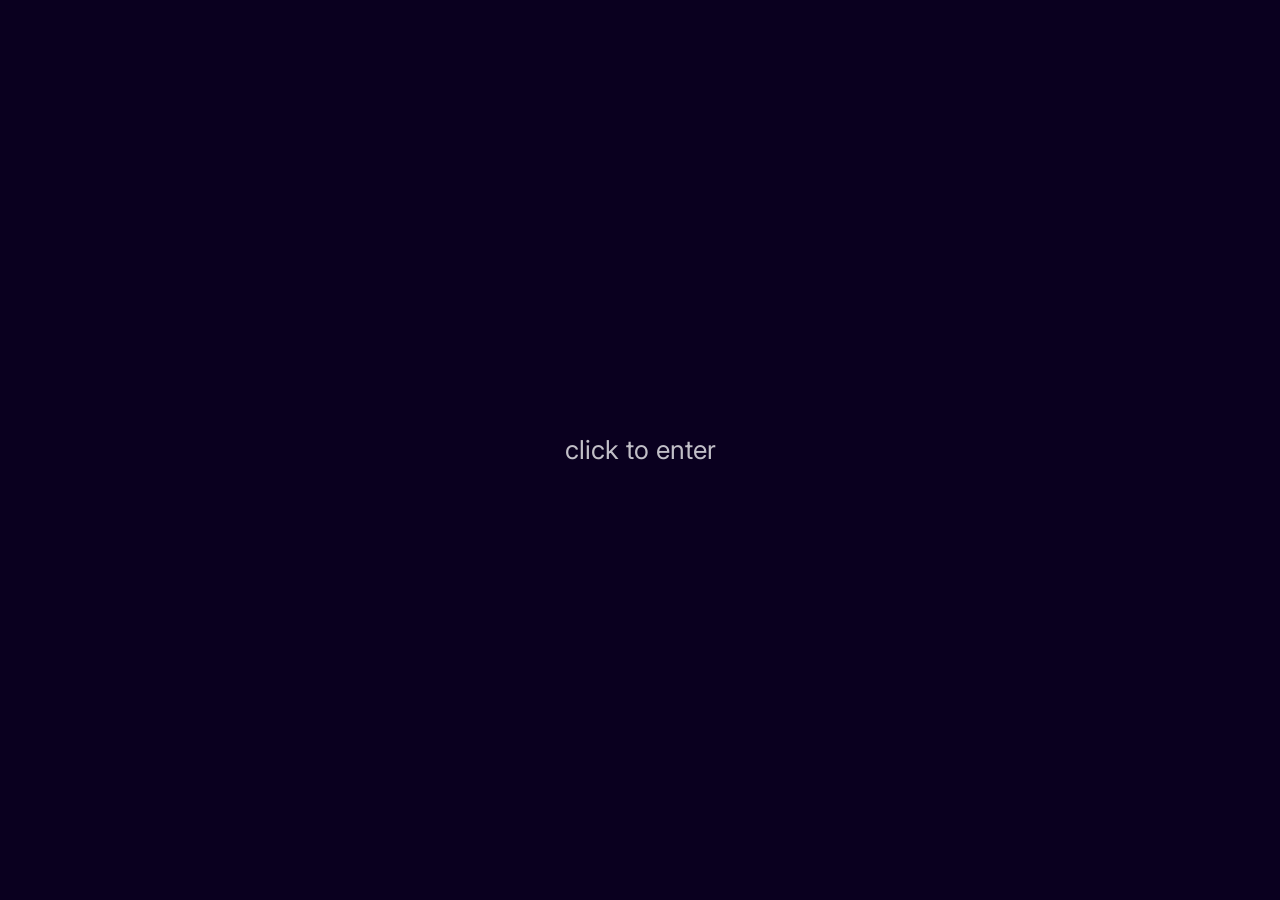
==== index.html @ b79eb03c "Update index.html" ====
<!DOCTYPE html>
<html lang="pt-BR">
<head>
  <meta charset="UTF-8">
  <meta name="viewport" content="width=device-width, initial-scale=1.0">
  <title>orionn</title>
  <link rel="stylesheet" href="style.css">
  <link rel="icon" href="pfp.webp" type="image/webp">
  <link href="https://fonts.googleapis.com/css2?family=Inter:wght@300;400;600&display=swap" rel="stylesheet">
  
  <meta property="og:title" content="orionn">
  <meta property="og:description" content="just a teenager living, i want no trouble.">
  <meta property="og:type" content="website">
  <meta name="theme-color" content="#0a0a0a">
</head>
<body>
  <div id="overlay" onclick="enterSite()">
    <h1>click to enter</h1>
  </div>

  <div class="bg"></div>

  <div class="card">
    <img src="pfp.webp" class="pfp">
    <h1>hiii, i'm orionn</h1>
    <p>
      i like to play and listen to music (i really love music tbh).<br><br>
      my favorite music is: (dream) - salvia path<br>
      my favorite games are omori, sally face, minecraft and roblox.<br><br>
      obs: im not into the fandom of any of those (omori is an exception)<br>
      just a random guy messing with tech and learning stuff as i go.
    </p>
  </div>

  <div id="secretMsg">i love mehri!!</div>

  <audio id="music" loop>
    <source src="music.mp3" type="audio/mpeg">
  </audio>

  <script>
    function enterSite() {
      const overlay = document.getElementById("overlay");
      overlay.style.opacity = "0";
      setTimeout(() => overlay.style.display = "none", 500);
      document.getElementById("music").play();
    }

    let secret = "";
    const code = "mehri";
    document.addEventListener("keydown", (e) => {
      secret += e.key.toLowerCase();
      if (!code.startsWith(secret)) secret = "";
      if (secret === code) {
        const msg = document.getElementById("secretMsg");
        msg.style.display = "block";
        setTimeout(() => {
          msg.style.opacity = "1";
          msg.style.transform = "translate(-50%, -50%) scale(1)";
        }, 10);
        setTimeout(() => msg.style.opacity = "0", 2000);
        setTimeout(() => msg.style.display = "none", 2500);
        secret = "";
      }
    });
  </script>
</body>
</html>
---- style.css ----
* {
  margin: 0;
  padding: 0;
  box-sizing: border-box;
}

body {
  font-family: 'Inter', sans-serif;
  color: white;
  min-height: 100vh;
  display: flex;
  justify-content: center;
  align-items: center;
  overflow: hidden;
  background: #0a001f;
}

.bg {
  position: fixed;
  inset: 0;
  z-index: -2;
  background: 
    radial-gradient(circle at 20% 30%, rgba(120, 50, 255, 0.25) 0%, transparent 50%),
    radial-gradient(circle at 80% 70%, rgba(0, 200, 255, 0.20) 0%, transparent 50%),
    radial-gradient(circle at 40% 80%, rgba(255, 50, 150, 0.15) 0%, transparent 50%);
  animation: nebula 35s ease infinite;
}

.bg::before {
  content: "";
  position: absolute;
  inset: 0;
  background-image: 
    radial-gradient(white 1px, transparent 1px),
    radial-gradient(white 1px, transparent 1px);
  background-position: 0 0, 25px 25px;
  background-size: 50px 50px;
  opacity: 0.15;
  animation: stars 80s linear infinite;
}

.bg::after {
  content: "";
  position: absolute;
  inset: 0;
  background: linear-gradient(transparent, rgba(10, 0, 31, 0.6));
  backdrop-filter: blur(8px);
  -webkit-backdrop-filter: blur(8px);
}

@keyframes nebula {
  0%   { transform: translate(0, 0) rotate(0deg); }
  50%  { transform: translate(30px, 40px) rotate(1deg); }
  100% { transform: translate(0, 0) rotate(0deg); }
}

@keyframes stars {
  from { background-position: 0 0, 25px 25px; }
  to   { background-position: -100px -100px, -75px -75px; }
}

.card {
  background: rgba(20, 15, 40, 0.65);
  padding: 25px;
  border-radius: 20px;
  width: 90%;
  max-width: 340px;
  text-align: center;
  backdrop-filter: blur(16px);
  -webkit-backdrop-filter: blur(16px);
  box-shadow: 0 0 50px rgba(100, 50, 255, 0.3);
  animation: fade 1s ease;
  border: 1px solid rgba(150, 100, 255, 0.2);
}

.pfp {
  width: 90px;
  height: 90px;
  border-radius: 50%;
  object-fit: cover;
  margin-bottom: 15px;
  border: 3px solid rgba(180, 120, 255, 0.6);
  transition: 0.4s;
}

.pfp:hover {
  transform: scale(1.08) rotate(5deg);
}

h1 {
  margin: 10px 0 12px;
  font-weight: 600;
  font-size: clamp(20px, 5vw, 26px);
}

p {
  font-size: clamp(13px, 3.5vw, 14.5px);
  line-height: 1.65;
  opacity: 0.92;
}

@keyframes fade {
  from { opacity: 0; transform: translateY(20px); }
  to   { opacity: 1; transform: translateY(0); }
}

#overlay {
  position: fixed;
  width: 100%;
  height: 100%;
  background: #0a001f;
  display: flex;
  justify-content: center;
  align-items: center;
  z-index: 10;
  cursor: pointer;
  transition: 0.5s;
}

#overlay h1 {
  opacity: 0.75;
  font-weight: 400;
  transition: 0.3s;
}

#overlay:hover h1 {
  opacity: 1;
  transform: scale(1.08);
}

#secretMsg {
  position: fixed;
  top: 50%;
  left: 50%;
  transform: translate(-50%, -50%) scale(0.7);
  background: rgba(0,0,0,0.9);
  padding: 20px 35px;
  border-radius: 12px;
  font-size: 19px;
  display: none;
  opacity: 0;
  transition: all 0.4s;
  border: 1px solid #b080ff;
  box-shadow: 0 0 30px rgba(180, 120, 255, 0.5);
}

@media (max-width: 480px) {
  .card {
    padding: 22px 18px;
  }
}
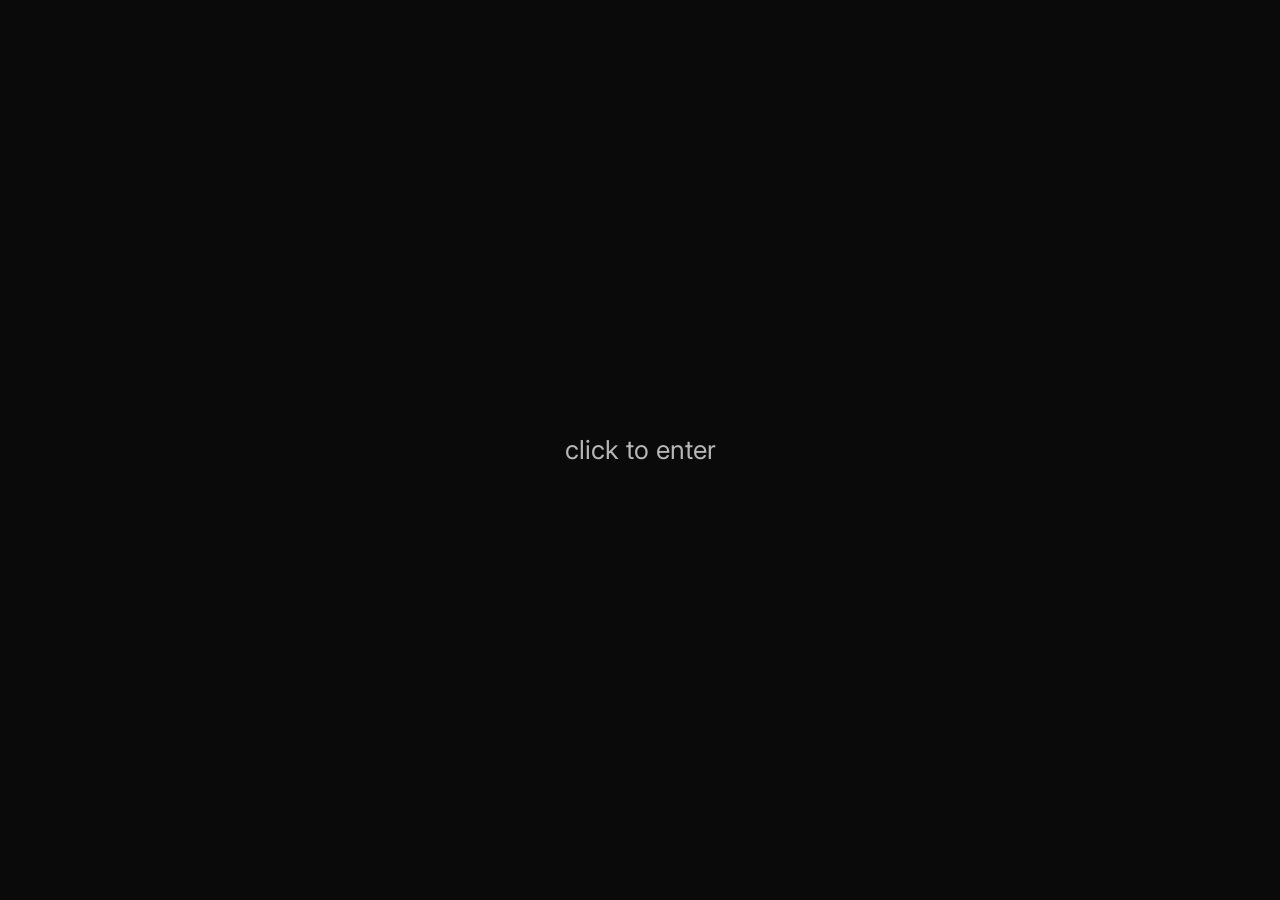
==== commit cb7125de: "Update index.html" ====
--- a/index.html
+++ b/index.html
@@ -25,9 +25,9 @@
     <h1>hiii, i'm orionn</h1>
     <p>
       i like to play and listen to music (i really love music tbh).<br><br>
-      my favorite music is: (dream) - salvia path<br>
+      my favorite music is: (dream) - salvia path<br><br>
       my favorite games are omori, sally face, minecraft and roblox.<br><br>
-      obs: im not into the fandom of any of those (omori is an exception)<br>
+      obs: im not into the fandom of any of those (omori is an exception)<br><br>
       just a random guy messing with tech and learning stuff as i go.
     </p>
   </div>
--- a/style.css
+++ b/style.css
@@ -12,65 +12,83 @@
   justify-content: center;
   align-items: center;
   overflow: hidden;
-  background: #0a001f;
+  background: #0a0a0a;
 }
 
 .bg {
   position: fixed;
   inset: 0;
   z-index: -2;
-  background: 
-    radial-gradient(circle at 20% 30%, rgba(120, 50, 255, 0.25) 0%, transparent 50%),
-    radial-gradient(circle at 80% 70%, rgba(0, 200, 255, 0.20) 0%, transparent 50%),
-    radial-gradient(circle at 40% 80%, rgba(255, 50, 150, 0.15) 0%, transparent 50%);
-  animation: nebula 35s ease infinite;
+  background: #0a0a0a;
+  overflow: hidden;
+}
+
+.bg::before,
+.bg::after {
+  content: "";
+  position: absolute;
+  width: 200%;
+  height: 200%;
+  background: repeating-linear-gradient(
+    45deg,
+    transparent,
+    transparent 40px,
+    rgba(255,255,255,0.03) 40px,
+    rgba(255,255,255,0.03) 80px
+  );
 }
 
 .bg::before {
+  top: -50%;
+  animation: wave1 25s linear infinite;
+  opacity: 0.6;
+}
+
+.bg::after {
+  top: -30%;
+  animation: wave2 18s linear infinite reverse;
+  opacity: 0.4;
+}
+
+.bg::after::after {
   content: "";
   position: absolute;
   inset: 0;
-  background-image: 
-    radial-gradient(white 1px, transparent 1px),
-    radial-gradient(white 1px, transparent 1px);
-  background-position: 0 0, 25px 25px;
-  background-size: 50px 50px;
-  opacity: 0.15;
-  animation: stars 80s linear infinite;
+  background: linear-gradient(
+    to bottom,
+    transparent 40%,
+    rgba(255,255,255,0.06) 60%,
+    transparent 80%
+  );
+  animation: wave3 32s linear infinite;
 }
 
-.bg::after {
-  content: "";
-  position: absolute;
-  inset: 0;
-  background: linear-gradient(transparent, rgba(10, 0, 31, 0.6));
-  backdrop-filter: blur(8px);
-  -webkit-backdrop-filter: blur(8px);
+@keyframes wave1 {
+  0%   { transform: translateX(0) translateY(0) rotate(0deg); }
+  100% { transform: translateX(-50%) translateY(30px) rotate(3deg); }
 }
 
-@keyframes nebula {
-  0%   { transform: translate(0, 0) rotate(0deg); }
-  50%  { transform: translate(30px, 40px) rotate(1deg); }
-  100% { transform: translate(0, 0) rotate(0deg); }
+@keyframes wave2 {
+  0%   { transform: translateX(0) translateY(0) rotate(0deg); }
+  100% { transform: translateX(-40%) translateY(50px) rotate(-2deg); }
 }
 
-@keyframes stars {
-  from { background-position: 0 0, 25px 25px; }
-  to   { background-position: -100px -100px, -75px -75px; }
+@keyframes wave3 {
+  0%   { transform: translateY(0); }
+  100% { transform: translateY(-80px); }
 }
 
 .card {
-  background: rgba(20, 15, 40, 0.65);
+  background: rgba(20, 20, 20, 0.75);
   padding: 25px;
   border-radius: 20px;
   width: 90%;
   max-width: 340px;
   text-align: center;
-  backdrop-filter: blur(16px);
-  -webkit-backdrop-filter: blur(16px);
-  box-shadow: 0 0 50px rgba(100, 50, 255, 0.3);
+  backdrop-filter: blur(12px);
+  box-shadow: 0 0 40px rgba(0, 0, 0, 0.7);
   animation: fade 1s ease;
-  border: 1px solid rgba(150, 100, 255, 0.2);
+  border: 1px solid rgba(255,255,255,0.08);
 }
 
 .pfp {
@@ -79,12 +97,13 @@
   border-radius: 50%;
   object-fit: cover;
   margin-bottom: 15px;
-  border: 3px solid rgba(180, 120, 255, 0.6);
+  border: 3px solid rgba(255,255,255,0.25);
   transition: 0.4s;
 }
 
 .pfp:hover {
-  transform: scale(1.08) rotate(5deg);
+  transform: scale(1.07);
+  border-color: rgba(255,255,255,0.5);
 }
 
 h1 {
@@ -96,7 +115,7 @@
 p {
   font-size: clamp(13px, 3.5vw, 14.5px);
   line-height: 1.65;
-  opacity: 0.92;
+  opacity: 0.9;
 }
 
 @keyframes fade {
@@ -108,7 +127,7 @@
   position: fixed;
   width: 100%;
   height: 100%;
-  background: #0a001f;
+  background: #0a0a0a;
   display: flex;
   justify-content: center;
   align-items: center;
@@ -118,14 +137,14 @@
 }
 
 #overlay h1 {
-  opacity: 0.75;
+  opacity: 0.7;
   font-weight: 400;
   transition: 0.3s;
 }
 
 #overlay:hover h1 {
   opacity: 1;
-  transform: scale(1.08);
+  transform: scale(1.05);
 }
 
 #secretMsg {
@@ -133,19 +152,23 @@
   top: 50%;
   left: 50%;
   transform: translate(-50%, -50%) scale(0.7);
-  background: rgba(0,0,0,0.9);
+  background: rgba(10,10,10,0.95);
   padding: 20px 35px;
   border-radius: 12px;
   font-size: 19px;
   display: none;
   opacity: 0;
   transition: all 0.4s;
-  border: 1px solid #b080ff;
-  box-shadow: 0 0 30px rgba(180, 120, 255, 0.5);
+  border: 1px solid rgba(255,255,255,0.15);
+  box-shadow: 0 0 30px rgba(0,0,0,0.8);
 }
 
 @media (max-width: 480px) {
   .card {
     padding: 22px 18px;
   }
+  
+  .bg::before, .bg::after {
+    animation-duration: 18s;
+  }
 }
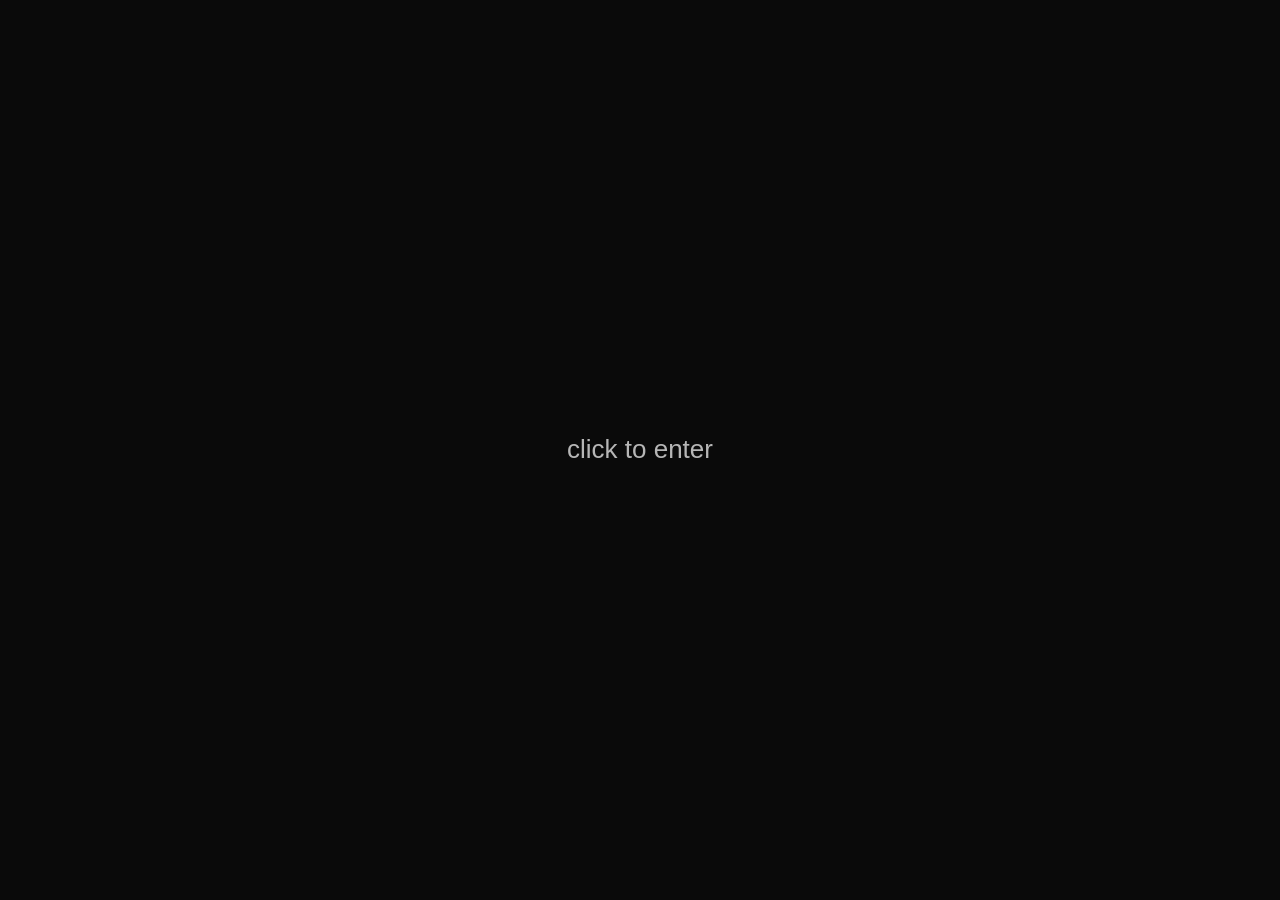
==== commit a8f7ba00: "Update index.html" ====
--- a/index.html
+++ b/index.html
@@ -4,9 +4,10 @@
   <meta charset="UTF-8">
   <meta name="viewport" content="width=device-width, initial-scale=1.0">
   <title>orionn</title>
+
   <link rel="stylesheet" href="style.css">
   <link rel="icon" href="pfp.webp" type="image/webp">
-  <link href="https://fonts.googleapis.com/css2?family=Inter:wght@300;400;600&display=swap" rel="stylesheet">
+  <link href="https://fonts.googleapis.com/css2?family=Outfit:wght@300;400;600&display=swap" rel="stylesheet">
   
   <meta property="og:title" content="orionn">
   <meta property="og:description" content="just a teenager living, i want no trouble.">
@@ -14,6 +15,7 @@
   <meta name="theme-color" content="#0a0a0a">
 </head>
 <body>
+
   <div id="overlay" onclick="enterSite()">
     <h1>click to enter</h1>
   </div>
@@ -48,21 +50,29 @@
 
     let secret = "";
     const code = "mehri";
+
     document.addEventListener("keydown", (e) => {
       secret += e.key.toLowerCase();
+
       if (!code.startsWith(secret)) secret = "";
+
       if (secret === code) {
         const msg = document.getElementById("secretMsg");
+
         msg.style.display = "block";
+
         setTimeout(() => {
           msg.style.opacity = "1";
           msg.style.transform = "translate(-50%, -50%) scale(1)";
         }, 10);
+
         setTimeout(() => msg.style.opacity = "0", 2000);
         setTimeout(() => msg.style.display = "none", 2500);
+
         secret = "";
       }
     });
   </script>
+
 </body>
 </html>
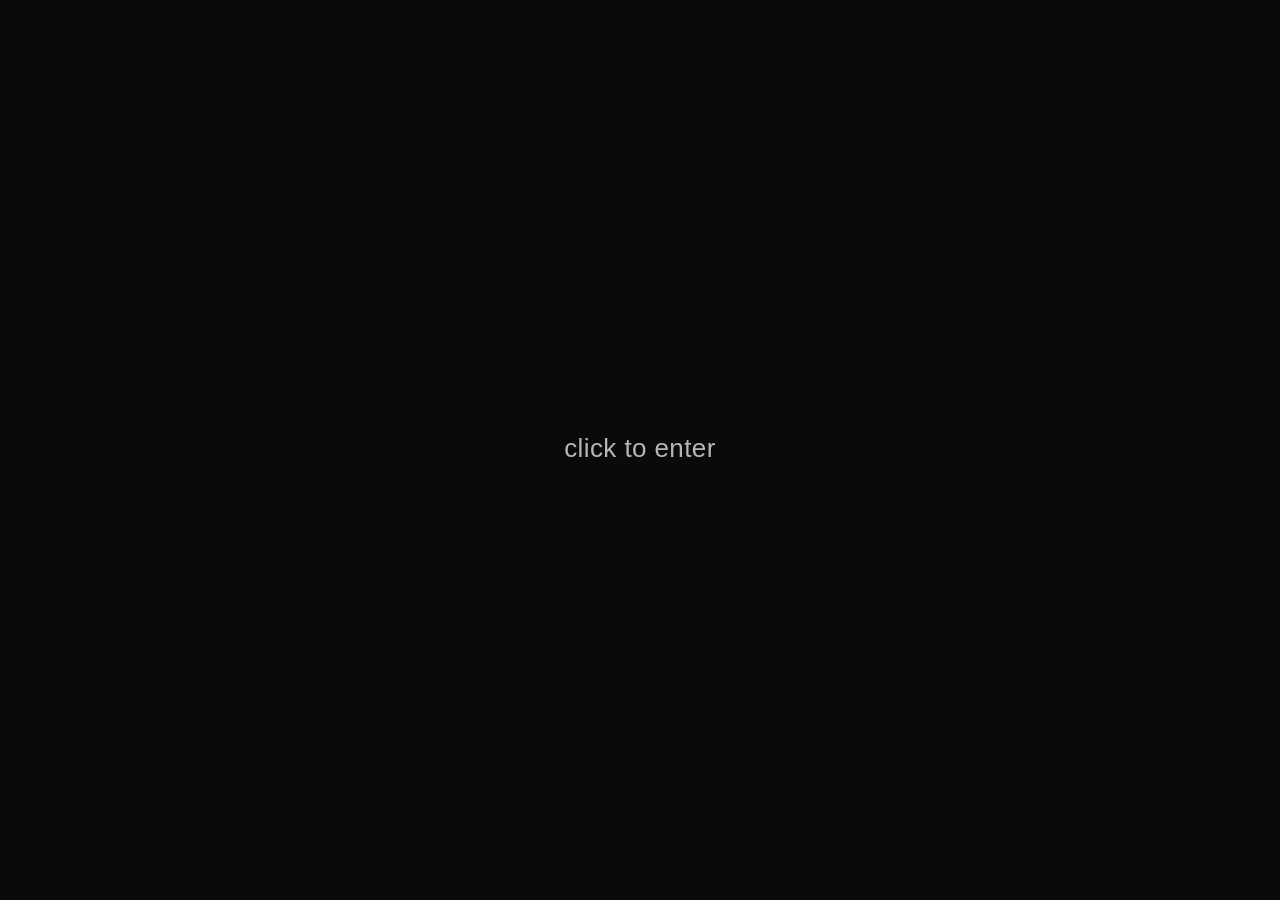
==== commit 6bf412d3: "Update index.html" ====
--- a/index.html
+++ b/index.html
@@ -4,25 +4,22 @@
   <meta charset="UTF-8">
   <meta name="viewport" content="width=device-width, initial-scale=1.0">
   <title>orionn</title>
-
   <link rel="stylesheet" href="style.css">
   <link rel="icon" href="pfp.webp" type="image/webp">
   <link href="https://fonts.googleapis.com/css2?family=Outfit:wght@300;400;600&display=swap" rel="stylesheet">
-  
   <meta property="og:title" content="orionn">
   <meta property="og:description" content="just a teenager living, i want no trouble.">
   <meta property="og:type" content="website">
   <meta name="theme-color" content="#0a0a0a">
 </head>
 <body>
-
   <div id="overlay" onclick="enterSite()">
     <h1>click to enter</h1>
   </div>
 
   <div class="bg"></div>
 
-  <div class="card">
+  <div class="card" id="card">
     <img src="pfp.webp" class="pfp">
     <h1>hiii, i'm orionn</h1>
     <p>
@@ -34,7 +31,7 @@
     </p>
   </div>
 
-  <div id="secretMsg">i love mehri!!</div>
+  <div id="secretMsg"></div>
 
   <audio id="music" loop>
     <source src="music.mp3" type="audio/mpeg">
@@ -48,31 +45,41 @@
       document.getElementById("music").play();
     }
 
-    let secret = "";
-    const code = "mehri";
+    let typed = "";
 
     document.addEventListener("keydown", (e) => {
-      secret += e.key.toLowerCase();
+      typed += e.key.toLowerCase();
+      if (typed.length > 10) typed = typed.slice(-10);
 
-      if (!code.startsWith(secret)) secret = "";
+      if (typed.includes("mehri")) {
+        showMsg("i love Mehri! best boyfriend ever btw");
+        typed = "";
+      }
 
-      if (secret === code) {
-        const msg = document.getElementById("secretMsg");
-
-        msg.style.display = "block";
-
+      if (typed.includes("orion")) {
+        const card = document.getElementById("card");
+        card.style.transform = "scale(1.05)";
+        card.style.boxShadow = "0 0 60px rgba(255,255,255,0.25)";
+        showMsg("for more info, just talk to me, lol.");
         setTimeout(() => {
-          msg.style.opacity = "1";
-          msg.style.transform = "translate(-50%, -50%) scale(1)";
-        }, 10);
-
-        setTimeout(() => msg.style.opacity = "0", 2000);
-        setTimeout(() => msg.style.display = "none", 2500);
-
-        secret = "";
+          card.style.transform = "";
+          card.style.boxShadow = "";
+        }, 1500);
+        typed = "";
       }
     });
+
+    function showMsg(text) {
+      const msg = document.getElementById("secretMsg");
+      msg.innerText = text;
+      msg.style.display = "block";
+      setTimeout(() => {
+        msg.style.opacity = "1";
+        msg.style.transform = "translate(-50%, -50%) scale(1)";
+      }, 10);
+      setTimeout(() => msg.style.opacity = "0", 2000);
+      setTimeout(() => msg.style.display = "none", 2500);
+    }
   </script>
-
 </body>
 </html>
--- a/style.css
+++ b/style.css
@@ -5,7 +5,8 @@
 }
 
 body {
-  font-family: 'Inter', sans-serif;
+  font-family: 'Outfit', sans-serif;
+  letter-spacing: 0.2px;
   color: white;
   min-height: 100vh;
   display: flex;
@@ -33,8 +34,8 @@
     45deg,
     transparent,
     transparent 40px,
-    rgba(255,255,255,0.03) 40px,
-    rgba(255,255,255,0.03) 80px
+    rgba(255,255,255,0.02) 40px,
+    rgba(255,255,255,0.02) 80px
   );
 }
 
@@ -50,19 +51,6 @@
   opacity: 0.4;
 }
 
-.bg::after::after {
-  content: "";
-  position: absolute;
-  inset: 0;
-  background: linear-gradient(
-    to bottom,
-    transparent 40%,
-    rgba(255,255,255,0.06) 60%,
-    transparent 80%
-  );
-  animation: wave3 32s linear infinite;
-}
-
 @keyframes wave1 {
   0%   { transform: translateX(0) translateY(0) rotate(0deg); }
   100% { transform: translateX(-50%) translateY(30px) rotate(3deg); }
@@ -73,49 +61,72 @@
   100% { transform: translateX(-40%) translateY(50px) rotate(-2deg); }
 }
 
-@keyframes wave3 {
-  0%   { transform: translateY(0); }
-  100% { transform: translateY(-80px); }
-}
-
 .card {
-  background: rgba(20, 20, 20, 0.75);
-  padding: 25px;
-  border-radius: 20px;
+  background: rgba(20, 20, 20, 0.6);
+  padding: 28px;
+  border-radius: 22px;
   width: 90%;
   max-width: 340px;
   text-align: center;
-  backdrop-filter: blur(12px);
-  box-shadow: 0 0 40px rgba(0, 0, 0, 0.7);
-  animation: fade 1s ease;
-  border: 1px solid rgba(255,255,255,0.08);
+  backdrop-filter: blur(14px);
+  border: 1px solid rgba(255,255,255,0.06);
+  animation: fade 1s ease, glow 4s ease-in-out infinite;
+  transition: 0.3s;
+}
+
+.card:hover {
+  transform: translateY(-3px);
+}
+
+@keyframes glow {
+  0% {
+    box-shadow:
+      0 0 30px rgba(0,0,0,0.7),
+      0 0 5px rgba(255,255,255,0.05);
+  }
+
+  50% {
+    box-shadow:
+      0 0 40px rgba(0,0,0,0.8),
+      0 0 20px rgba(255,255,255,0.15);
+  }
+
+  100% {
+    box-shadow:
+      0 0 30px rgba(0,0,0,0.7),
+      0 0 5px rgba(255,255,255,0.05);
+  }
 }
 
 .pfp {
-  width: 90px;
-  height: 90px;
+  width: 95px;
+  height: 95px;
   border-radius: 50%;
   object-fit: cover;
   margin-bottom: 15px;
   border: 3px solid rgba(255,255,255,0.25);
   transition: 0.4s;
+  box-shadow: 0 0 20px rgba(255,255,255,0.05);
 }
 
 .pfp:hover {
-  transform: scale(1.07);
-  border-color: rgba(255,255,255,0.5);
+  transform: scale(1.08);
+  border-color: rgba(255,255,255,0.6);
+  box-shadow: 0 0 30px rgba(255,255,255,0.15);
 }
 
 h1 {
-  margin: 10px 0 12px;
+  margin: 10px 0 14px;
   font-weight: 600;
   font-size: clamp(20px, 5vw, 26px);
+  letter-spacing: 0.4px;
 }
 
 p {
   font-size: clamp(13px, 3.5vw, 14.5px);
-  line-height: 1.65;
-  opacity: 0.9;
+  line-height: 1.7;
+  opacity: 0.85;
+  letter-spacing: 0.2px;
 }
 
 @keyframes fade {
